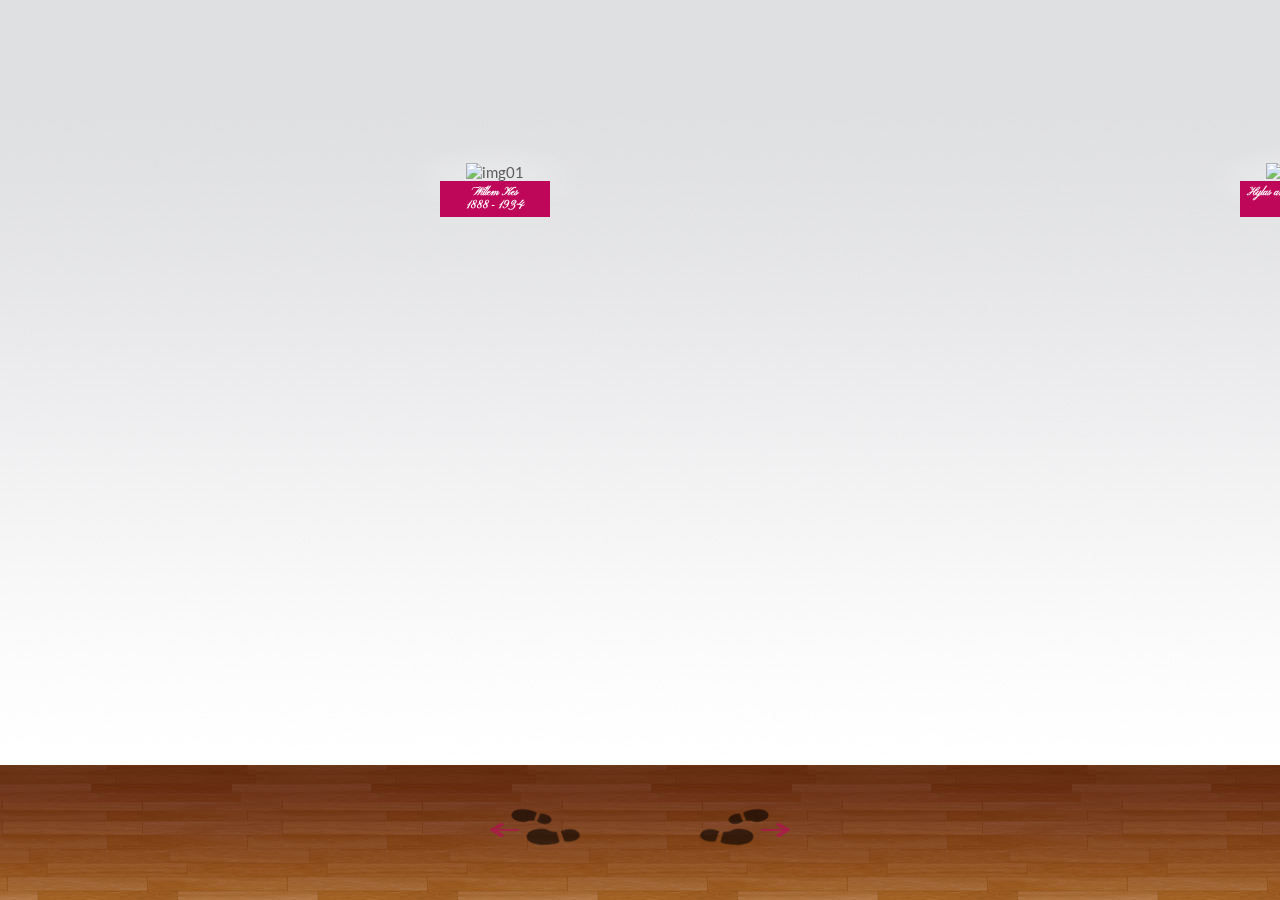
==== index2.html @ f4b0afa6 "no message" ====
<!DOCTYPE html>
<html lang="en" class="no-js">
	<head>
		<meta charset="UTF-8" />
		<meta http-equiv="X-UA-Compatible" content="IE=edge,chrome=1"> 
		<meta name="viewport" content="width=device-width, initial-scale=1.0"> 
		<title>3D Gallery Room</title>
		<meta name="description" content="Add a description" />
		<meta name="keywords" content="Add keywords" />
		<meta name="author" content="Codrops" />
		<link rel="shortcut icon" href="../favicon.ico"> 
		<link rel="stylesheet" type="text/css" href="css/default.css" />
		<link rel="stylesheet" type="text/css" href="css/component2.css" />
		<link href='http://fonts.googleapis.com/css?family=Pinyon+Script' rel='stylesheet' type='text/css'>
		<script src="http://ajax.googleapis.com/ajax/libs/jquery/1.8.3/jquery.min.js"></script>
		<script src="http://ajax.googleapis.com/ajax/libs/jqueryui/1.9.1/jquery-ui.min.js"></script>
		<script src="http://ajax.googleapis.com/ajax/libs/jquery/1.8.3/jquery.min.js"></script>
		<script src="js/jquery-1.11.2.min.js"></script>
		<script src="js/jquery.popupoverlay.js"></script>		
		<script src="js/modernizr.custom.js"></script>
		<script>
		$( document ).ready(function() {
		    $("#profile_popup1").popup({
        		transition: 'all 0.3s'
    		});

		    $("#profile_popup2").popup({
      			  transition: 'all 0.3s'
   			 });
		});
		</script>
	</head>
	<body>
		<div class="container">	
			<div id="gr-gallery" class="gr-gallery">
				<div class="gr-main">
					<figure>
							<img src="images/willemkes1.png" alt="img01" class="profile_popup1_open pointer"/>
							<div class="bord"><h2>Willem Kes <br> 1888 - 1934</h2></div>
					</figure>
					<figure>
							<img src="images/willemkes2.png" alt="img02" class="profile_popup2_open pointer"/>
							<div class="bord"><h2>Hylas and the Nymphs, 1896</h2></div>
					</figure>
					<figure>
							<img src="images/3.jpg" alt="img03" class="profile_popup3_open pointer"/>
							<div class="bord"><h2>Hylas and the Nymphs, 1896</h2></div>
					</figure>
					<figure>
							<img src="images/mengelberg1.png" alt="img04" class="profile_popup4_open pointer"/>
							<div class="bord"><h2>Hylas and the Nymphs, 1896</h2></div>
					</figure>
					<figure>
							<img src="images/mengelberg2.png" alt="img01" class="profile_popup5_open pointer"/>
							<div class="bord"><h2>Hylas and the Nymphs, 1896</h2></div>
					</figure>
					<figure>
							<img src="images/beinum1.png" alt="img03" class="profile_popup6_open pointer"/>
							<div class="bord"><h2>Hylas and the Nymphs, 1896</h2></div>
					</figure>
					<figure>
							<img src="images/beinum2.png" alt="img03" class="profile_popup7_open pointer"/>
							<div class="bord"><h2>Hylas and the Nymphs, 1896</h2></div>
					</figure>
					<figure>
							<img src="images/haitink1.png" alt="img08" class="profile_popup8_open pointer"/>
							<div class="bord"><h2>Hylas and the Nymphs, 1896</h2></div>
					</figure>
					<figure>
							<img src="images/haitink2.png" alt="img09" class="profile_popup9_open pointer"/>
							<div class="bord"><h2>Hylas and the Nymphs, 1896</h2></div>
					</figure>
					<figure>
							<img src="images/10.jpg" alt="img10" class="profile_popup10_open pointer"/>
							<div class="bord"><h2>Hylas and the Nymphs, 1896</h2></div>
					</figure>
					<figure>
							<img src="images/10.jpg" alt="img10" class="profile_popup11_open pointer"/>
							<div class="bord"><h2>Hylas and the Nymphs, 1896</h2></div>
					</figure>
				</div>
			</div>
		</div><!-- /container -->
		<div id="profile_popup1">
			<div class="item">
				<h1>Pop 1</h1>
			</div>
		</div>
		<div id="profile_popup2">
			<div class="item">
				<h1>Pop 2</h1>
			</div>
		</div>
		<script src="js/wallgallery.js"></script>
		<script>
			$(function() {

				Gallery.init( {
					layout : [3,2,2,2,2]
				} );

			});
		</script>
	</body>
</html>
---- css/default.css ----
/* General Demo Style */
@import url(http://fonts.googleapis.com/css?family=Lato:400,700|Alegreya+SC:700|Cutive+Mono);

html { height: 100%; }

*,
*:after,
*:before {
	-webkit-box-sizing: border-box;
	-moz-box-sizing: border-box;
	box-sizing: border-box;
	padding: 0;
	margin: 0;
}

/* Clearfix hack by Nicolas Gallagher: http://nicolasgallagher.com/micro-clearfix-hack/ */
.clearfix:before,
.clearfix:after {
    content: " ";
    display: table;
}

.clearfix:after {
    clear: both;
}

.clearfix {
    *zoom: 1;
}

body {
    font-family: 'Lato', Calibri, Arial, sans-serif;
    background: #810606;
    font-weight: 400;
    font-size: 15px;
    color: #333;
    overflow: hidden;
    height: 100%;
}

a {
	color: #000;
	text-decoration: none;
}

.container {
	width: 100%;
	height: 100%;
	position: relative;
}

.container > h1 {
	z-index: 9999;
	font-weight: 400;
	padding: 50px 20px;
}

.js .container > h1 {
	position: fixed;
	-webkit-backface-visibility: hidden;
	bottom: 0;
	left: 0;
	color: #f0f0f0;
	padding: 20px;
	font-size: 20px;
}

.container > h1 a {
	font-size: 12px;
	text-transform: uppercase;
	display: inline-block;
	padding: 0 0 0 10px;
	color: #fff;
	font-weight: 700;
}

.container > h1 a:hover,
.container > h1 a.demo-current {
	color: #222;
}

/* Header Style */
.codrops-top {
	line-height: 24px;
	font-size: 11px;
	text-transform: uppercase;
	z-index: 9999;
	background: rgba(255,255,255,0.4);
}

.js .codrops-top {
	position: fixed;
	width: 100%;
	left: 0;
	top: 0;
	background: transparent;
}

.codrops-top a {
	padding: 0px 10px;
	letter-spacing: 1px;
	color: #333;
	color: rgba(0,0,0,0.7);
	display: inline-block;
}

.codrops-top a:hover {
	color: #000;
}

.codrops-top span.right {
	float: right;
}

.codrops-top span.right a {
	float: left;
	display: block;
}

#profile_popup1
{
	background: red;
	width: 200px;
	height: 200px;
}

#profile_popup2
{
	background: blue;
	width: 200px;
	height: 200px;
}


.pointer
{
	cursor: pointer;
	width: 400px;
	height: 400px;
}

.bord
{
	background-color:#bf075a;
	font-size: 7px;
	font-family: 'Pinyon Script', cursive;
	width: 100px;
	padding: 5px;
	color: white;
}
---- css/component2.css ----
body {
	background: #810606;
	background: -moz-linear-gradient(top, #810606 0%, #810606 85%, #874d2b 85%, #874d2b 100%);
	background: -webkit-linear-gradient(top, #810606 0%,#810606 85%,#874d2b 85%,#874d2b 100%);
	background: -o-linear-gradient(top, #810606 0%,#810606 85%,#874d2b 85%,#874d2b 100%);
	background: -ms-linear-gradient(top, #810606 0%,#810606 85%,#874d2b 85%,#874d2b 100%);
	background: linear-gradient(to bottom, #810606 0%,#810606 85%,#874d2b 85%,#874d2b 100%);
}

.no-js body {
	overflow: auto;
	background: #810606;
}

.js .gr-gallery {
	position: absolute;
	width: 100%;
	height: 100%;
	overflow: hidden;
}

.gr-room {
	position: absolute;
	top: 0;
	width: 100%;
	height: 85%;
	text-align: center;
	-webkit-perspective: 1200px;
	-moz-perspective: 1200px;
	perspective: 1200px;
}

.gr-wall-main,
.gr-wall-other {
	position: absolute;
	top: 0;
	height: 100%;
	width: 100%;
	-webkit-transform-style: preserve-3d;
	-moz-transform-style: preserve-3d;
	transform-style: preserve-3d;
	background: #810606 url(../images/damask.jpg) 0px 0px;
}

.gr-wall-main {
	left: 0;
}

.gr-floor {
	position: absolute;
	top: 100%;
	left: 0;
	height: 30%;
	width: 100%;
	background: #874d2b url(../images/floor2.jpg) repeat-x 0px 0px;
}

.gr-gallery figure {
	position: absolute;
	-webkit-transform-style: preserve-3d;
}

.no-js .gr-gallery figure {
	display: inline-block;
	position: relative;
	margin: 20px;
}

.gr-gallery figure::before {
	content: '';
	position: absolute;
	width: 180%;
	height: 150%;
	top: -45%;
	left: -40%;
	background: -webkit-radial-gradient(center, ellipse cover, rgba(255,255,255,0.4) 23%, rgba(255,255,255,0) 66%);
	pointer-events: none;
	opacity: 0.5;
}

.gr-gallery figure div,
.gr-gallery figure img,
.gr-gallery figcaption {
	-webkit-box-sizing: content-box;
	-moz-box-sizing: content-box;
	box-sizing: content-box;
}

.gr-gallery figure div {
	position: relative;
}

.gr-gallery figcaption {
	width: 80px;
	display: block;
	font-size: 5px;
	background: #bf075a ;
	color: #fff;
	padding: 10px;
	margin-top: 20px;
	position: relative;
	text-align: left;
	cursor: -webkit-zoom-in; 
	cursor: -moz-zoom-in;
}

.gr-gallery figcaption h2 span {
	display: inline-block;
	margin: 0 2px;
}

.gr-gallery figcaption div {
	display: none;
}

.gr-gallery nav {
	position: absolute;
	width: 300px;
	height: 38px;
	bottom: 6%;
	left: 50%;
	margin-left: -150px;
	z-index: 0;
	cursor: pointer;
}

.gr-gallery nav span {
	width: 90px;
	height: 100%;
	background: url(../images/steps.png);
	float: left;
	text-indent: -100%;
	overflow: hidden;
	opacity: 0.6;
}

.gr-gallery nav span:hover {
	opacity: 1;
}

.gr-gallery nav span.gr-next {
	background-position: top right;
	float: right;
}

.gr-caption {
	position: absolute;
	width: 500px;
	height: 280px;
	padding: 40px;
	left: 50%;
	margin-left: -250px;
	bottom: 0;
	background: #fff;
	box-shadow: 0 -1px 3px rgba(0,0,0,0.3);
	-webkit-transform: translateY(310px);
	-webkit-transition: -webkit-transform .5s ease;
	-moz-transform: translateY(310px);
	-moz-transition: -moz-transform .5s ease;
	-o-transform: translateY(310px);
	-o-transition: -o-transform .5s ease;
	transform: translateY(310px);
	transition: transform .5s ease;
}

.gr-caption-close {
	position: absolute;
	top: 10px;
	right: 10px;
	background: #fff;
	color: #999;
	width: 20px;
	height: 20px;
	font-weight: 400;
	text-align: center;
	cursor: pointer;
	line-height: 16px;
	font-size: 14px;
	box-shadow: 0 0 6px -1px rgba(0,0,0,0.3);
	-webkit-transition: all .2s linear;
	-moz-transition: all .2s linear;
	-o-transition: all .2s linear;
	-ms-transition: all .2s linear;
	transition: all .2s linear;
}

.gr-caption-close:hover {
	color: #555;
	box-shadow: 0 0 8px -1px rgba(0,0,0,0.6);
}

.gr-caption h2 {
	border-bottom: 1px solid rgba(0,0,0,0.3);
	padding: 0 0 10px 0;
	margin: 0 0 20px 0;
	font-family: 'Alegreya SC', cursive;
	font-weight: 700;
}

.gr-caption-inner > div {
	overflow: hidden;
	overflow-y: auto;
	max-height: 160px;
}

.gr-caption dl:before,
.gr-caption dl:after  {
	content: " ";
	display: table;
}

.gr-caption dl:after {
	clear: both;
}

.gr-caption dt {
	font-weight: 700;
}

.gr-caption dt, 
.gr-caption dd { 
	float: left;
	width: 50%;
	padding: 7px 0 0 0;
	font-size: 13px;
	text-transform: uppercase;
}
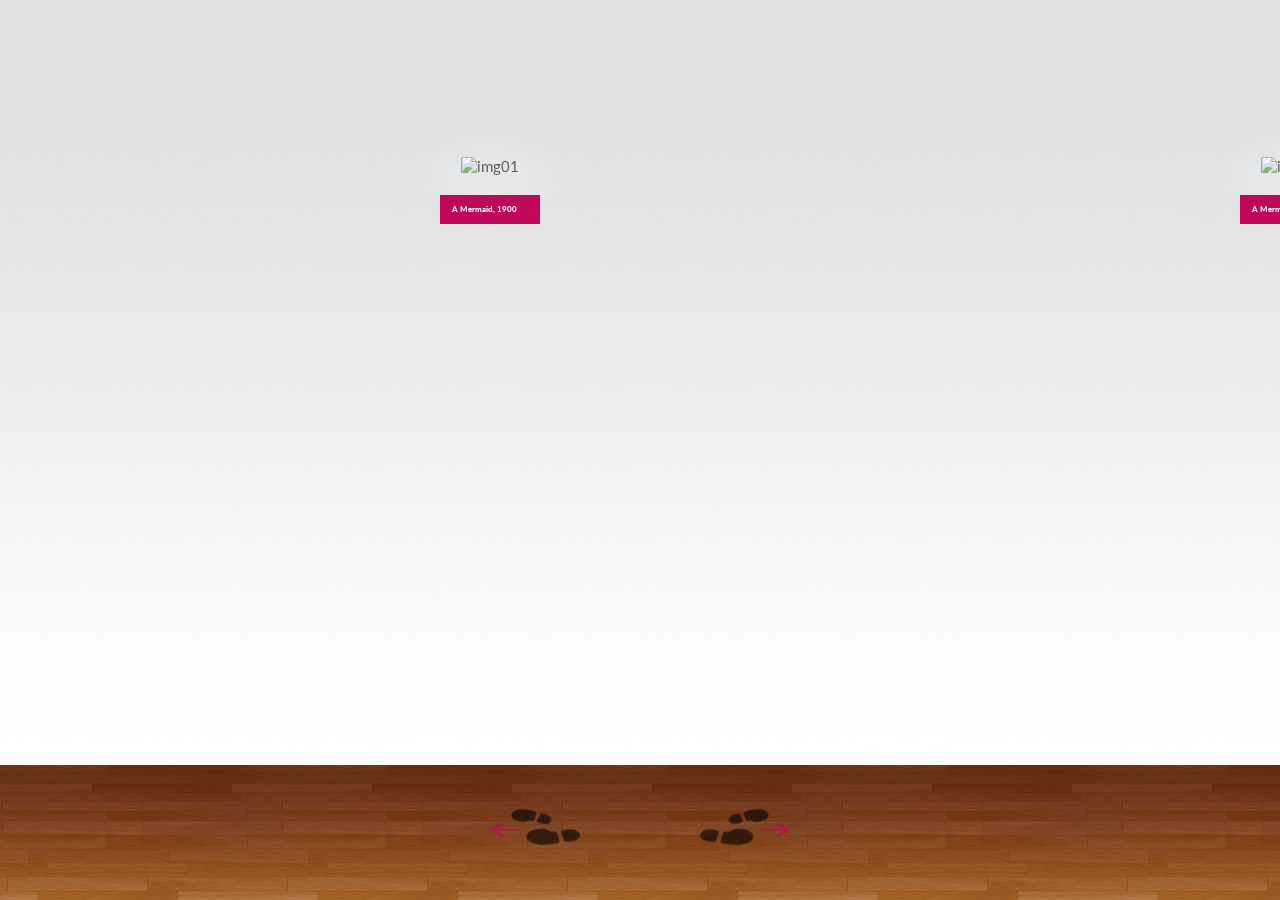
==== commit 3c4a40fb: "no message" ====
--- a/index2.html
+++ b/index2.html
@@ -36,47 +36,168 @@
 				<div class="gr-main">
 					<figure>
 							<img src="images/willemkes1.png" alt="img01" class="profile_popup1_open pointer"/>
-							<div class="bord"><h2>Willem Kes <br> 1888 - 1934</h2></div>
+							<figcaption>
+							<h2><span>A Mermaid, 1900</span></h2>
+							<div>
+								<dl>
+									<dt>Genre</dt><dd>literary painting</dd>
+									<dt>Technique</dt><dd>oil</dd>
+									<dt>Material</dt><dd>canvas</dd>
+									<dt>Dimensions</dt><dd>96.52 x 66.68 cm</dd>
+									<dt>Gallery</dt><dd>Royal Academy of Arts, UK</dd>
+								</dl>
+							</div>
+						</figcaption>
 					</figure>
 					<figure>
 							<img src="images/willemkes2.png" alt="img02" class="profile_popup2_open pointer"/>
-							<div class="bord"><h2>Hylas and the Nymphs, 1896</h2></div>
-					</figure>
-					<figure>
-							<img src="images/3.jpg" alt="img03" class="profile_popup3_open pointer"/>
-							<div class="bord"><h2>Hylas and the Nymphs, 1896</h2></div>
+							<figcaption>
+							<h2><span>A Mermaid, 1900</span></h2>
+							<div>
+								<dl>
+									<dt>Genre</dt><dd>literary painting</dd>
+									<dt>Technique</dt><dd>oil</dd>
+									<dt>Material</dt><dd>canvas</dd>
+									<dt>Dimensions</dt><dd>96.52 x 66.68 cm</dd>
+									<dt>Gallery</dt><dd>Royal Academy of Arts, UK</dd>
+								</dl>
+							</div>
+						</figcaption>
+					</figure>
+					<figure>
+							<img src="images/willemkes3.png" alt="img03" class="profile_popup3_open pointer"/>
+							<figcaption>
+							<h2><span>A Mermaid, 1900</span></h2>
+							<div>
+								<dl>
+									<dt>Genre</dt><dd>literary painting</dd>
+									<dt>Technique</dt><dd>oil</dd>
+									<dt>Material</dt><dd>canvas</dd>
+									<dt>Dimensions</dt><dd>96.52 x 66.68 cm</dd>
+									<dt>Gallery</dt><dd>Royal Academy of Arts, UK</dd>
+								</dl>
+							</div>
+						</figcaption>
 					</figure>
 					<figure>
 							<img src="images/mengelberg1.png" alt="img04" class="profile_popup4_open pointer"/>
-							<div class="bord"><h2>Hylas and the Nymphs, 1896</h2></div>
+							<figcaption>
+							<h2><span>A Mermaid, 1900</span></h2>
+							<div>
+								<dl>
+									<dt>Genre</dt><dd>literary painting</dd>
+									<dt>Technique</dt><dd>oil</dd>
+									<dt>Material</dt><dd>canvas</dd>
+									<dt>Dimensions</dt><dd>96.52 x 66.68 cm</dd>
+									<dt>Gallery</dt><dd>Royal Academy of Arts, UK</dd>
+								</dl>
+							</div>
+						</figcaption>
 					</figure>
 					<figure>
 							<img src="images/mengelberg2.png" alt="img01" class="profile_popup5_open pointer"/>
-							<div class="bord"><h2>Hylas and the Nymphs, 1896</h2></div>
+							<figcaption>
+							<h2><span>A Mermaid, 1900</span></h2>
+							<div>
+								<dl>
+									<dt>Genre</dt><dd>literary painting</dd>
+									<dt>Technique</dt><dd>oil</dd>
+									<dt>Material</dt><dd>canvas</dd>
+									<dt>Dimensions</dt><dd>96.52 x 66.68 cm</dd>
+									<dt>Gallery</dt><dd>Royal Academy of Arts, UK</dd>
+								</dl>
+							</div>
+						</figcaption>
 					</figure>
 					<figure>
 							<img src="images/beinum1.png" alt="img03" class="profile_popup6_open pointer"/>
-							<div class="bord"><h2>Hylas and the Nymphs, 1896</h2></div>
+							<figcaption>
+							<h2><span>A Mermaid, 1900</span></h2>
+							<div>
+								<dl>
+									<dt>Genre</dt><dd>literary painting</dd>
+									<dt>Technique</dt><dd>oil</dd>
+									<dt>Material</dt><dd>canvas</dd>
+									<dt>Dimensions</dt><dd>96.52 x 66.68 cm</dd>
+									<dt>Gallery</dt><dd>Royal Academy of Arts, UK</dd>
+								</dl>
+							</div>
+						</figcaption>
 					</figure>
 					<figure>
 							<img src="images/beinum2.png" alt="img03" class="profile_popup7_open pointer"/>
-							<div class="bord"><h2>Hylas and the Nymphs, 1896</h2></div>
+							<figcaption>
+							<h2><span>A Mermaid, 1900</span></h2>
+							<div>
+								<dl>
+									<dt>Genre</dt><dd>literary painting</dd>
+									<dt>Technique</dt><dd>oil</dd>
+									<dt>Material</dt><dd>canvas</dd>
+									<dt>Dimensions</dt><dd>96.52 x 66.68 cm</dd>
+									<dt>Gallery</dt><dd>Royal Academy of Arts, UK</dd>
+								</dl>
+							</div>
+						</figcaption>
 					</figure>
 					<figure>
 							<img src="images/haitink1.png" alt="img08" class="profile_popup8_open pointer"/>
-							<div class="bord"><h2>Hylas and the Nymphs, 1896</h2></div>
+							<figcaption>
+							<h2><span>A Mermaid, 1900</span></h2>
+							<div>
+								<dl>
+									<dt>Genre</dt><dd>literary painting</dd>
+									<dt>Technique</dt><dd>oil</dd>
+									<dt>Material</dt><dd>canvas</dd>
+									<dt>Dimensions</dt><dd>96.52 x 66.68 cm</dd>
+									<dt>Gallery</dt><dd>Royal Academy of Arts, UK</dd>
+								</dl>
+							</div>
+						</figcaption>
 					</figure>
 					<figure>
 							<img src="images/haitink2.png" alt="img09" class="profile_popup9_open pointer"/>
-							<div class="bord"><h2>Hylas and the Nymphs, 1896</h2></div>
+							<figcaption>
+							<h2><span>A Mermaid, 1900</span></h2>
+							<div>
+								<dl>
+									<dt>Genre</dt><dd>literary painting</dd>
+									<dt>Technique</dt><dd>oil</dd>
+									<dt>Material</dt><dd>canvas</dd>
+									<dt>Dimensions</dt><dd>96.52 x 66.68 cm</dd>
+									<dt>Gallery</dt><dd>Royal Academy of Arts, UK</dd>
+								</dl>
+							</div>
+						</figcaption>
 					</figure>
 					<figure>
 							<img src="images/10.jpg" alt="img10" class="profile_popup10_open pointer"/>
-							<div class="bord"><h2>Hylas and the Nymphs, 1896</h2></div>
+							<figcaption>
+							<h2><span>A Mermaid, 1900</span></h2>
+							<div>
+								<dl>
+									<dt>Genre</dt><dd>literary painting</dd>
+									<dt>Technique</dt><dd>oil</dd>
+									<dt>Material</dt><dd>canvas</dd>
+									<dt>Dimensions</dt><dd>96.52 x 66.68 cm</dd>
+									<dt>Gallery</dt><dd>Royal Academy of Arts, UK</dd>
+								</dl>
+							</div>
+						</figcaption>
 					</figure>
 					<figure>
 							<img src="images/10.jpg" alt="img10" class="profile_popup11_open pointer"/>
-							<div class="bord"><h2>Hylas and the Nymphs, 1896</h2></div>
+							<figcaption>
+							<h2><span>A Mermaid, 1900</span></h2>
+							<div>
+								<dl>
+									<dt>Genre</dt><dd>literary painting</dd>
+									<dt>Technique</dt><dd>oil</dd>
+									<dt>Material</dt><dd>canvas</dd>
+									<dt>Dimensions</dt><dd>96.52 x 66.68 cm</dd>
+									<dt>Gallery</dt><dd>Royal Academy of Arts, UK</dd>
+								</dl>
+							</div>
+						</figcaption>
 					</figure>
 				</div>
 			</div>
